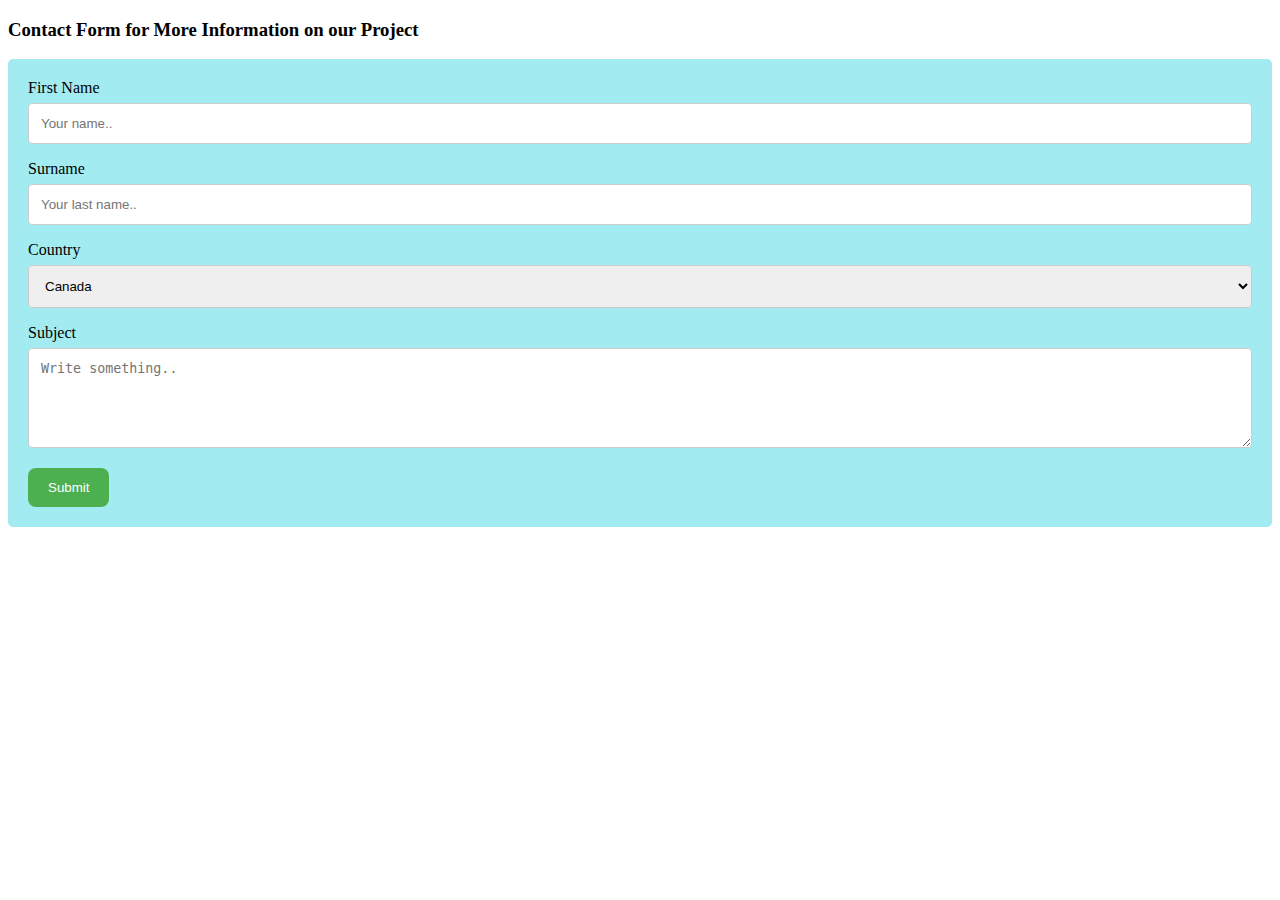
==== contact.html @ e066adb1 "add contact form" ====
<!DOCTYPE html>
<html>
<head>
<meta name="viewport" content="width=device-width, initial-scale=1">
<style>
body {font-family: 'Dancing Script', cursive;}
* {box-sizing: border-box;}

input[type=text], select, textarea {
  width: 100%;
  padding: 12px;
  border: 1px solid #ccc;
  border-radius: 4px;
  box-sizing: border-box;
  margin-top: 6px;
  margin-bottom: 16px;
  resize: vertical;
}

input[type=submit] {
  background-color: #4CAF50;
  color: white;
  padding: 12px 20px;
  border: none;
  border-radius: 8px;
  cursor: pointer;
}

input[type=submit]:hover {
  background-color: #7745a0;
}

.container {
  border-radius: 5px;
  background-color: #a2ecf1;
  padding: 20px;
}
</style>
</head>
<body>

<h3>Contact Form for More Information on our Project</h3>

<div class="container">
  <form action="/action_page.php">
    <label for="fname">First Name</label>
    <input type="text" id="fname" name="firstname" placeholder="Your name..">

    <label for="lname">Surname</label>
    <input type="text" id="lname" name="lastname" placeholder="Your last name..">

    <label for="country">Country</label>
    <select id="country" name="country">
      <option value="canada">Canada</option>
      <option value="usa">USA</option>
    </select>

    <label for="subject">Subject</label>
    <textarea id="subject" name="subject" placeholder="Write something.." style="height:100px"></textarea>

    <input type="submit" value="Submit">
  </form>
</div>

</body>
</html>
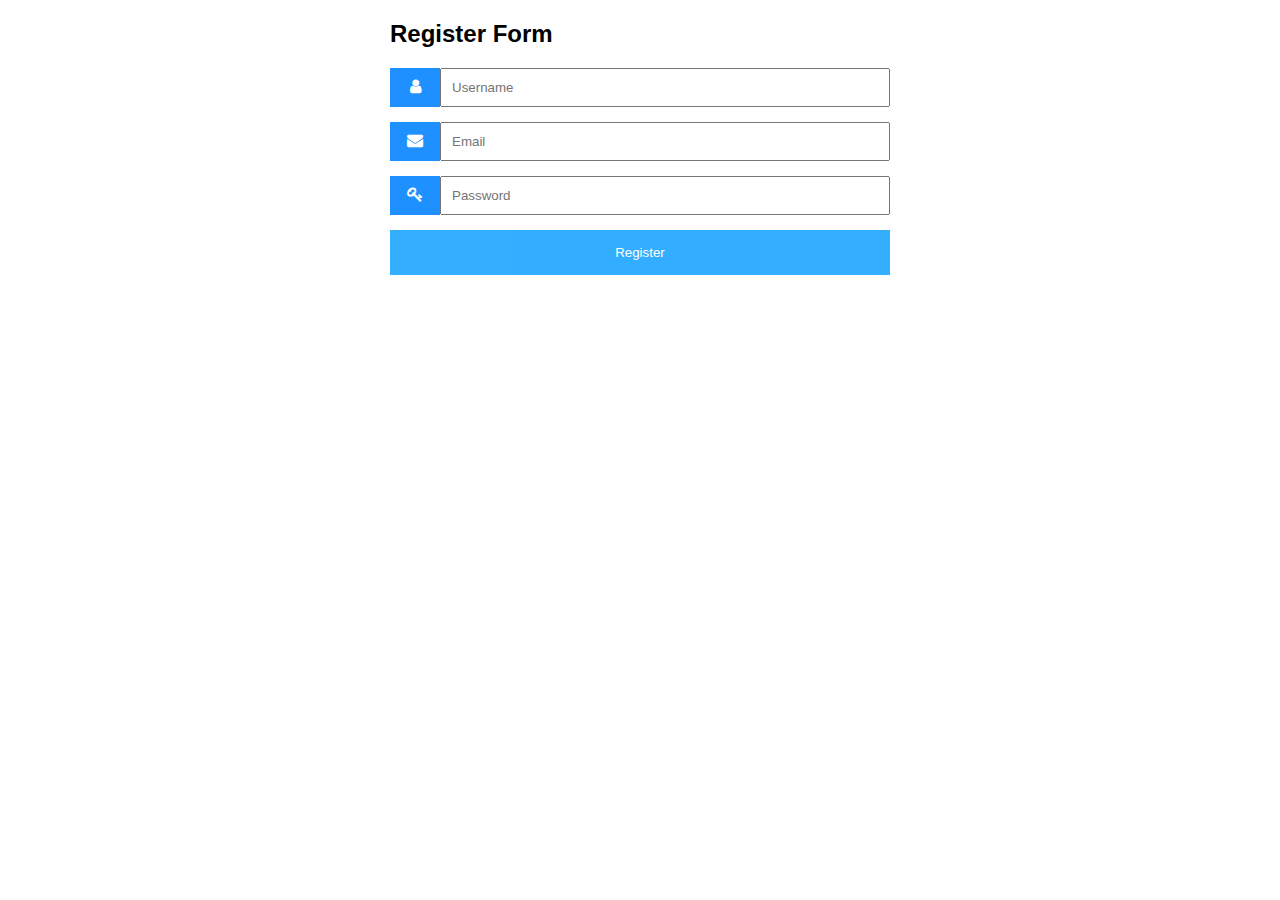
==== commit 6346e596: "update contact form" ====
--- a/contact.html
+++ b/contact.html
@@ -2,65 +2,74 @@
 <html>
 <head>
 <meta name="viewport" content="width=device-width, initial-scale=1">
+<!-- Add icon library -->
+<link rel="stylesheet" href="https://cdnjs.cloudflare.com/ajax/libs/font-awesome/4.7.0/css/font-awesome.min.css">
 <style>
-body {font-family: 'Dancing Script', cursive;}
+body {font-family: Arial, Helvetica, sans-serif;}
 * {box-sizing: border-box;}
 
-input[type=text], select, textarea {
+.input-container {
+  display: -ms-flexbox; /* IE10 */
+  display: flex;
   width: 100%;
-  padding: 12px;
-  border: 1px solid #ccc;
-  border-radius: 4px;
-  box-sizing: border-box;
-  margin-top: 6px;
-  margin-bottom: 16px;
-  resize: vertical;
+  margin-bottom: 15px;
 }
 
-input[type=submit] {
-  background-color: #4CAF50;
+.icon {
+  padding: 10px;
+  background: dodgerblue;
   color: white;
-  padding: 12px 20px;
-  border: none;
-  border-radius: 8px;
-  cursor: pointer;
+  min-width: 50px;
+  text-align: center;
 }
 
-input[type=submit]:hover {
-  background-color: #7745a0;
+.input-field {
+  width: 100%;
+  padding: 10px;
+  outline: none;
 }
 
-.container {
-  border-radius: 5px;
-  background-color: #a2ecf1;
-  padding: 20px;
+.input-field:focus {
+  border: 2px solid dodgerblue;
+}
+
+/* Set a style for the submit button */
+.btn {
+  background-color: rgb(30, 165, 255);
+  color: white;
+  padding: 15px 20px;
+  border: none;
+  cursor: pointer;
+  width: 100%;
+  opacity: 0.9;
+}
+
+.btn:hover {
+  opacity: 1;
 }
 </style>
 </head>
 <body>
 
-<h3>Contact Form for More Information on our Project</h3>
+<form action="/action_page.php" style="max-width:500px;margin:auto">
+  <h2>Register Form</h2>
+  <div class="input-container">
+    <i class="fa fa-user icon"></i>
+    <input class="input-field" type="text" placeholder="Username" name="usrnm">
+  </div>
 
-<div class="container">
-  <form action="/action_page.php">
-    <label for="fname">First Name</label>
-    <input type="text" id="fname" name="firstname" placeholder="Your name..">
+  <div class="input-container">
+    <i class="fa fa-envelope icon"></i>
+    <input class="input-field" type="text" placeholder="Email" name="email">
+  </div>
+  
+  <div class="input-container">
+    <i class="fa fa-key icon"></i>
+    <input class="input-field" type="password" placeholder="Password" name="psw">
+  </div>
 
-    <label for="lname">Surname</label>
-    <input type="text" id="lname" name="lastname" placeholder="Your last name..">
-
-    <label for="country">Country</label>
-    <select id="country" name="country">
-      <option value="canada">Canada</option>
-      <option value="usa">USA</option>
-    </select>
-
-    <label for="subject">Subject</label>
-    <textarea id="subject" name="subject" placeholder="Write something.." style="height:100px"></textarea>
-
-    <input type="submit" value="Submit">
-  </form>
-</div>
+  <button type="submit" class="btn">Register</button>
+</form>
 
 </body>
-</html>+</html>
